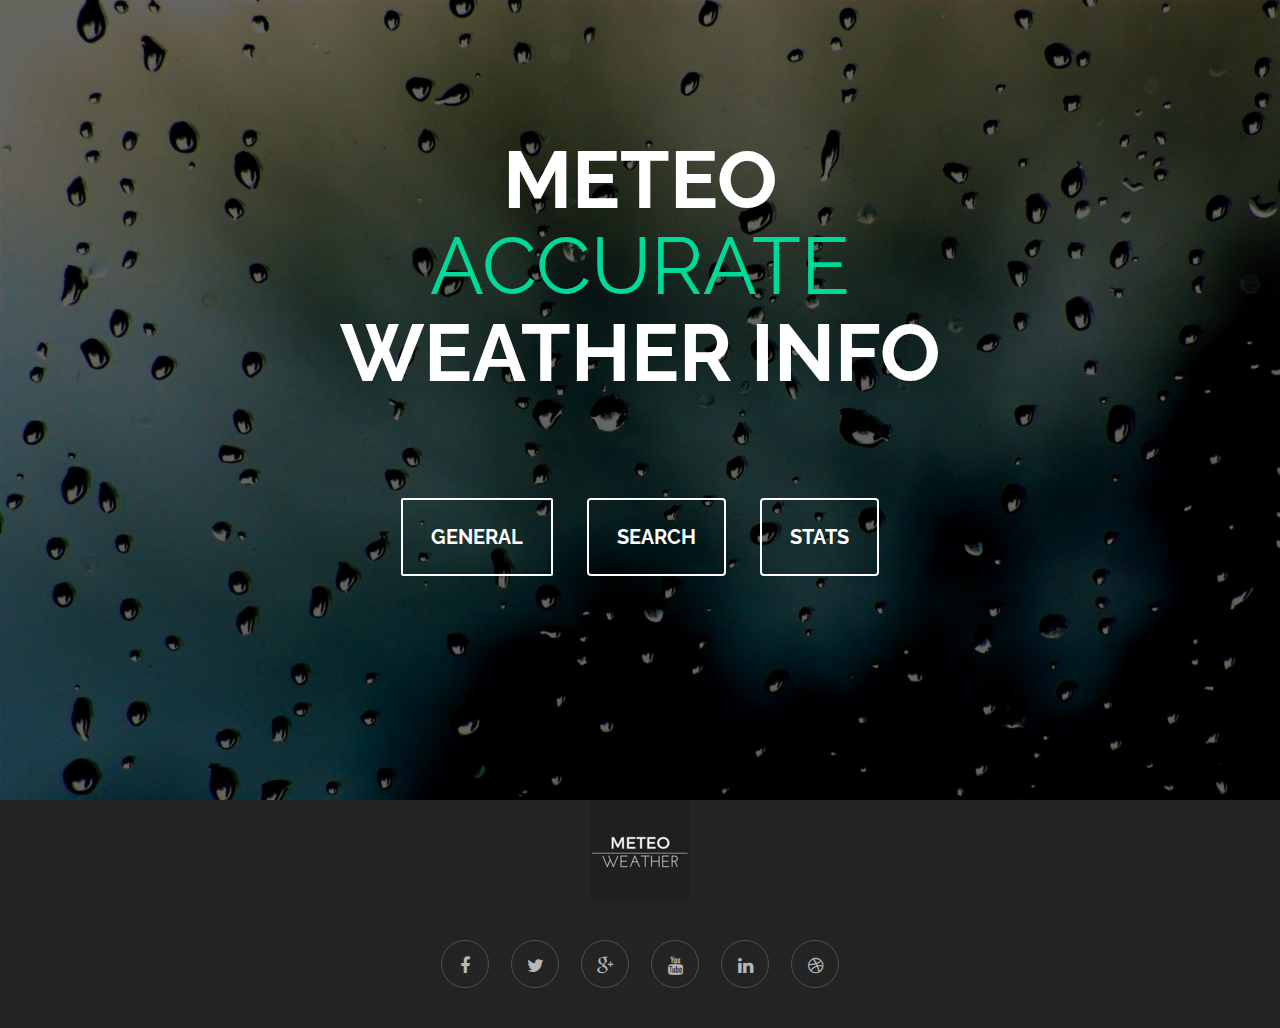
==== Website/index.html @ 1ed7db82 "Website (Under Construction)" ====
<!DOCTYPE html>
<html lang="en">
  <head>
    <meta charset="utf-8">
    <meta http-equiv="X-UA-Compatible" content="IE=edge">
    <meta name="viewport" content="width=device-width, initial-scale=1">
    <!-- The above 3 meta tags *must* come first in the head; any other head content must come *after* these tags -->
    <title>METEO : Home</title>
    <!-- Favicon -->
    <link rel="shortcut icon" type="image/icon" href="assets/images/favicon.ico"/>
    <!-- Font Awesome -->
    <link href="assets/css/font-awesome.css" rel="stylesheet">
    <!-- Bootstrap -->
    <link href="assets/css/bootstrap.css" rel="stylesheet">
    <!-- Slick slider -->
    <link rel="stylesheet" type="text/css" href="assets/css/slick.css"/> 
    <!-- Fancybox slider -->
    <link rel="stylesheet" href="assets/css/jquery.fancybox.css" type="text/css" media="screen" /> 
    <!-- Animate css -->
    <link rel="stylesheet" type="text/css" href="assets/css/animate.css"/>  
     <!-- Theme color -->
    <link id="switcher" href="assets/css/theme-color/default.css" rel="stylesheet">

    <!-- Main Style -->
    <link href="style.css" rel="stylesheet">

    <!-- Fonts -->
    <!-- Open Sans for body font -->
    <link href='https://fonts.googleapis.com/css?family=Open+Sans' rel='stylesheet' type='text/css'>
    <!-- Raleway for Title -->
    <link href='https://fonts.googleapis.com/css?family=Raleway' rel='stylesheet' type='text/css'>
    <!-- Pacifico for 404 page   -->
    <link href='https://fonts.googleapis.com/css?family=Pacifico' rel='stylesheet' type='text/css'>
    <!-- HTML5 shim and Respond.js for IE8 support of HTML5 elements and media queries -->
    <!-- WARNING: Respond.js doesn't work if you view the page via file:// -->
    <!--[if lt IE 9]>
      <script src="https://oss.maxcdn.com/html5shiv/3.7.2/html5shiv.min.js"></script>
      <script src="https://oss.maxcdn.com/respond/1.4.2/respond.min.js"></script>
    <![endif]-->
  </head>
  <body>

  <!-- BEGAIN PRELOADER -->
  <div id="preloader">
    <div class="loader">&nbsp;</div>
  </div>
  <!-- END PRELOADER -->

  <!-- SCROLL TOP BUTTON -->
    <a class="scrollToTop" href="#"><i class="fa fa-chevron-up"></i></a>
  <!-- END SCROLL TOP BUTTON -->

  <!-- Start header section -->  
  <header id="header">
    <div class="header-inner">
      <!-- Header image -->
      <img src="assets/images/rainy.jpg" alt="img">
      <div class="header-overlay">
        <div class="header-content">
        <!-- Start header content slider -->
        <h2 class="header-slide">METEO
          <span>ACCURATE</span>
          <span>EASY ACCESS</span>
          <span>ORGANIZED</span>
        WEATHER INFO</h2>
        <!-- End header content slider -->  
        <!-- Header btn area -->
        <div class="header-btn-area">
          <a class="knowmore-btn" href="general.php">GENERAL</a>
          <a class="download-btn" href="search.php">SEARCH</a>
          <a class="download-btn" href="stats.php">STATS</a>
        </div>
      </div>
      </div>      
    </div>
  </header>
  <!-- End header section -->

  <!-- Start Footer -->    
  <footer id="footer">
    <div class="footer-top">
      <div class="container">
        <div class="row">
          <div class="col-md-12">
            <div class="footer-top-area">             
                <a class="footer-logo" style="margin-top: 6px" href="#"><img src="assets/images/meteo.png" alt="Logo"></a>              
              <div class="footer-social">
                <a class="facebook" href="#"><span class="fa fa-facebook"></span></a>
                <a class="twitter" href="#"><span class="fa fa-twitter"></span></a>
                <a class="google-plus" href="#"><span class="fa fa-google-plus"></span></a>
                <a class="youtube" href="#"><span class="fa fa-youtube"></span></a>
                <a class="linkedin" href="#"><span class="fa fa-linkedin"></span></a>
                <a class="dribbble" href="#"><span class="fa fa-dribbble"></span></a>
              </div>
            </div>
          </div>
        </div>
      </div>
    </div>
  </footer>
  <!-- End Footer -->

  <!-- initialize jQuery Library --> 
  <script src="https://ajax.googleapis.com/ajax/libs/jquery/1.11.3/jquery.min.js"></script>
  <!-- Include all compiled plugins (below), or include individual files as needed -->
  <!-- Bootstrap -->
  <script src="assets/js/bootstrap.js"></script>
  <!-- Slick Slider -->
  <script type="text/javascript" src="assets/js/slick.js"></script>
  <!-- Counter -->
  <script type="text/javascript" src="assets/js/waypoints.js"></script>
  <script type="text/javascript" src="assets/js/jquery.counterup.js"></script>
  <!-- mixit slider -->
  <script type="text/javascript" src="assets/js/jquery.mixitup.js"></script>
  <!-- Add fancyBox -->        
  <script type="text/javascript" src="assets/js/jquery.fancybox.pack.js"></script>
  <!-- Wow animation -->
  <script type="text/javascript" src="assets/js/wow.js"></script> 

  <!-- Custom js -->
  <script type="text/javascript" src="assets/js/custom.js"></script>
    
  </body>
</html>
---- Website/assets/css/theme-color/default.css ----
/*=======================================
Template Design By MarkUps.
Author URI : http://www.markups.io/
========================================*/

.header-content h2 span {
  color: #00d999;
}
.knowmore-btn:hover,
.knowmore-btn:focus,
.download-btn:hover,
.download-btn:focus{
  background-color: #00D999;
  border-color: #00D999;
}
.main-nav li a:hover{
  color: #00d999;
} 
.navbar-default .navbar-nav > .active > a,
.navbar-default .navbar-nav > .active > a:hover,
.navbar-default .navbar-nav > .active > a:focus {
  color: #00d999;
}
.navbar-default .navbar-nav > li > a:hover,
.navbar-default .navbar-nav > li > a:focus {
  color: #00d999;
}
.search-area input[type="text"]:focus:hover {
  border-bottom: 1px solid #00d999;  
}
.search-area input[type="text"]:focus {
  border-bottom: 1px solid #00d999;  
}
.search-area input[type="submit"] {
  background-color: #00d999;  
}
.tittle>span{
  color: #00d999;
}
.single-wc-content span {
  border: 1px solid #00d999;
  color: #00d999;
}
.single-wc-content:hover .wc-icon{
  background-color: #00d999;
}
.single-wc-content:hover .wc-tittle{
  border-bottom: 2px solid #00d999;  
}
.about-left {
  background-color: #00d999;  
}
.button-default {  
  border: 2px solid #00d999 !important;
  color: #00d999 !important;
}
.button-default:hover {
  border-color: #00d999;
}
.button-default:hover,
.button-default:focus {
  border-color: #00d999;
  background-color: #00d999 !important;  
}
.introduction-btn {
  background-color: rgba(0, 217, 153, 0.8);
}
.team-info {
  background: rgba(0, 217, 153, 0.8);
}  
.team-grid li:hover .team-address p {
  color: #00d999;
}
.single-service {
  border-bottom: 5px solid #00d999;
}
.single-service:hover:after{  
  background-color: #00d999;
}
.single-service:hover .service-icon{
  color: #00d999;
}
.single-service:hover .service-title{
  color: #00d999;
}
.single-counter > span {
  color: #00d999;
}
.single-price .price-header {
  background-color: #00d999;
 }
 .single-price .price-header::after {
  color: #00d999;  
}
.single-price .price-amount {
  border-bottom: 1px solid #00d999;
  color: #00d999;  
}
.single-price a {
  border-bottom: 1px solid #00d999;
}
.standard-price a{
  background-color: #00d999;  
}
.single-from-blog .blog-title h2 a:hover,
.single-from-blog .blog-title h2 a:focus{
  color: #00d999; 
}
.single-from-blog .blog-title .blog-admin{
  color: #00d999;
}
.single-from-blog .blog-footer a:hover,
.single-from-blog .blog-footer a:focus { 
  color: #00d999;
}
.contact-form .form-control:focus {
  border-color: #00d999;   
} 
.portfolio-menu ul li:hover{
  color: #00d999;
  border-color: #00d999;  
}
.portfolio-social-icon a {
  background-color: #00d999;
}
.portfolio-title {
  background-color: #00d999;
}
.blog-banner-area .breadcrumb li.active{
  color: #00d999;
}
.blog-pagination > li > a:hover,
.blog-pagination > li > span:hover,
.blog-pagination > li > a:focus,
.blog-pagination > li > span:focus{
  background-color: #00d999;  
  border-color:#00d999;  
}
.single-widget h2 {
  border-left: 3px solid #00d999;  
}
.popular-post-widget .media-heading a:hover,
.popular-post-widget .media-heading a:focus{
  color: #00d999;  
}
.instagram-feed .slick-prev::before,
.instagram-feed .slick-next::before {
  color: #00d999;  
}
.instagram-feed .slick-dots li.slick-active button{
  background-color: #00d999;
}
.instagram-feed .slick-dots li.slick-active button::before{
  color: #00d999
}
.comment-form .form-control:focus {
  border-color: #00d999;   
} 
.error-no {
  border: 2px solid #00d999;  
}
.error-no p {
  color: #00d999;
}
.blog-details-content>a:hover{
  color: #00d999;
}
.scrollToTop {  
  color: #00d999;  
}
.scrollToTop:hover,
.scrollToTop:focus{  
  background-color: #00d999; 
}
.loader {  
  background: #00d999;
  background: -moz-linear-gradient(left, #00d999 10%, rgba(255, 255, 255, 0) 42%);
  background: -webkit-linear-gradient(left, #00d999 10%, rgba(255, 255, 255, 0) 42%);
  background: -o-linear-gradient(left, #00d999 10%, rgba(255, 255, 255, 0) 42%);
  background: -ms-linear-gradient(left, #00d999 10%, rgba(255, 255, 255, 0) 42%);
  background: linear-gradient(to right, #00d999 10%, rgba(255, 255, 255, 0) 42%);  
}
.loader:before {
  background: #00d999; 
}
.footer-bottom p a{
  color: #00d999;
}
.blog-pagination > li > a,
.blog-pagination > li > span {
  color: #00d999; 
}
.blog-pagination > li > a:hover,
.blog-pagination > li > span:hover,
.blog-pagination > li > a:focus,
.blog-pagination > li > span:focus{
  background-color: #00d999;  
  border-color:#00d999;
}

/*=======================================
Template Design By MarkUps.
Author URI : http://www.markups.io/
========================================*/
---- Website/style.css ----
/*
Template Name: Rex
Author: MarkUps
Author URI: http://www.markups.io/
Description: Rex - One Page Multipurpose Business HTML5 Template.
Version: 1.0
Tags: light, white,blog,business,multipurpose,one page, single page, custom-colors,Bootstrap,responsive, html5, css3
*/


/* Table of Content
==================================================
#BASIC TYPOGRAPHY
#HEADER	
#MENU 
#ABOUT
#CALL TO ACTION
#TEAM   
#SERVICE
#PORTFOLIO
#COUNTER
#PRICING TABLE
#TESTIMONIAL
#FORM BLOG
#CLIENT
#CONTACT
#FOOTER
#BLOG PAGE
#ERROR PAGE
*/


/*--------------------*/
/* BASIC TYPOGRAPHY */
/*--------------------*/

body,html{
  	overflow-x:hidden;
}
body {
	font-family: 'Open Sans', sans-serif;
	font-size: 16px;
	overflow-x: hidden !important;
	color: #838282;
}
ul{
	padding: 0;
	margin: 0;
	list-style: none;
}
a{ 
	text-decoration: none;
	color: #2f2f2f;  
}
a:focus{
	outline: none;
	text-decoration: none;
}
h1,h2,h3,h4,h5,h6{
	font-family: 'Raleway', sans-serif;
}
h2 {
	color: #fff;  
	font-size: 30px;
	font-weight: 700;
	line-height: 40px;
	margin: 0;
	padding-bottom: 10px;  
}
img{
 border:none;
}

/* Preloader */

#preloader {
	position: fixed;
	top:0;
	left:0;
	right:0;
	bottom:0;
	background-color:#fff; /* change if the mask should have another color then white */
	z-index:99999; /* makes sure it stays on top */
}

.loader {
	font-size: 10px;
	top: 300px;
	left: 45%;
	text-indent: -9999em;
	width: 11em;
	height: 11em;
	border-radius: 50%;	
	position: relative;
	-webkit-animation: load3 1.4s infinite linear;
	animation: load3 1.4s infinite linear;
	-webkit-transform: translateZ(0);
	-ms-transform: translateZ(0);
	transform: translateZ(0);
}
.loader:before {
	width: 50%;
	height: 50%;	
	border-radius: 100% 0 0 0;
	position: absolute;
	top: 0;
	left: 0;
	content: '';
}
.loader:after {
	background: #fff;
	width: 75%;
	height: 75%;
	border-radius: 50%;
	content: '';
	margin: auto;
	position: absolute;
	top: 0;
	left: 0;
	bottom: 0;
	right: 0;
}
@-webkit-keyframes load3 {
  0% {
    -webkit-transform: rotate(0deg);
    transform: rotate(0deg);
  }
  100% {
    -webkit-transform: rotate(360deg);
    transform: rotate(360deg);
  }
}
@keyframes load3 {
  0% {
    -webkit-transform: rotate(0deg);
    transform: rotate(0deg);
  }
  100% {
    -webkit-transform: rotate(360deg);
    transform: rotate(360deg);
  }
}

/*scrol to top*/

.scrollToTop {
	background: #f9f9f9 none repeat scroll 0 0;
	border-radius: 50%;
	bottom: 60px;	
	display: none;
	font-size: 25px;
	height: 55px;
	line-height: 50px;
	position: fixed;
	right: 50px;
	text-align: center;
	text-decoration: none;
	width: 55px;
	-webkit-transition: all 0.5s;
	-o-transition: all 0.5s;
	transition: all 0.5s; 
	z-index: 999;
}
.scrollToTop:hover,
.scrollToTop:focus{  
  color: #fff;
  text-decoration: none;
  outline: none;
}

/*--------------------*/
/* HOME HEADER */
/*--------------------*/

#header{
	float: left;
	display: inline;
	width: 100%;
}
.header-inner{	
	display: inline;
	position: relative;
	float: left;	
	width: 100%;
}
.header-inner>img{
	width: 100%;
}
.header-overlay{
	background-color: rgba(0, 0, 0, 0.6);
	height: 100%;
	left: 0;
	position: absolute;
	top: 0;
	width: 100%;
	z-index: 10;
}
.header-content {
	float: left;
	width: 100%;
	height: 100%;
	padding: 140px;
	text-align: center;
}
.header-content h2 {
	font-size: 80px;
	font-weight: bold;
	text-transform: uppercase;
	line-height: 80px;
}
.header-content h2 span {
	font-weight: normal;
	line-height: 93px;
}
.header-btn-area{
	margin-top: 90px;
	float: left;
	display: inline;
	width: 100%;
	text-align: center;
}
.header-btn-area a{
	margin: 0px 15px;
}
.knowmore-btn{
	border: 2px solid #fff;
	border-radius: 2px;
	color: #fff;	
	font-size: 20px;	
	font-weight: bold;
	font-family: 'Raleway', sans-serif;
	text-transform: uppercase;
	padding: 25px 28px;
	-webkit-transition: all 0.5s;
	-moz-transition: all 0.5s;
	-ms-transition: all 0.5s;
	-o-transition: all 0.5s;
	transition: all 0.5s;
}
.download-btn{
	border: 2px solid #fff;
	border-radius: 4px;
	color: #fff;
	font-size: 20px;
	font-weight: bold;
	font-family: 'Raleway', sans-serif;
	text-transform: uppercase;
	padding: 25px 28px;
	-webkit-transition: all 0.5s;
	-moz-transition: all 0.5s;
	-ms-transition: all 0.5s;
	-o-transition: all 0.5s;
	transition: all 0.5s;
}
.knowmore-btn:hover,
.knowmore-btn:focus,
.download-btn:hover,
.download-btn:focus{
	color: #fff;
	text-decoration: none;
	outline: none;

}

/*--------------------*/
/* MENU */
/*--------------------*/

#menu-area{
	float: left;
	display: inline;
	width: 100%;
}
.main-navbar {
	background: #fff none repeat scroll 0 0;
	border-radius: 0;
	border-bottom: 1px solid #e7e7e7;  
	border-right: medium none;
	height: 100px;
	margin-bottom: 0;
	-webkit-box-shadow: 0px 2px 4px 0px #f3f3f3;
	-moz-box-shadow: 0px 2px 4px 0px #f3f3f3;
	box-shadow: 0px 2px 4px 0px #f3f3f3;
}
.navbar-fixed-top{
	height: 80px;
	-webkit-transition: all 0.5s;
	-moz-transition: all 0.5s;
	-ms-transition: all 0.5s;
	-o-transition: all 0.5s;
	transition: all 0.5s;
}
.logo {
	height: 100px;  
	width: 85px;
	margin-right: 45px;
	margin-top: -1px;
	padding: 0;
}
.logo-compressed {
	height: 80px;  
	width: 70px;
}
.logo img {
	height: 100%;
	width: 100%;
}
#navbar {
	float: left;
	width: 83%;
}
.main-nav {
	display: inline-block;
	text-align: right;
	width: 100%;
}
.main-nav li {
	display: inline-block;
	float: none;
}
.main-nav li a {
	color: #636363;
	font-size: 15px;
	padding: 39px 20px;
	text-transform: uppercase;
}
.less-padding{
	padding: 30px 20px !important;
}

.navbar-default .navbar-nav > li > a {
  color: #636363;
  -webkit-transition: all 0.5s;
	-moz-transition: all 0.5s;
	-ms-transition: all 0.5s;
	-o-transition: all 0.5s;
	transition: all 0.5s;
}
.navbar-default .navbar-nav > .active > a,
.navbar-default .navbar-nav > .active > a:hover,
.navbar-default .navbar-nav > .active > a:focus {
  background-color: transparent;
}
.navbar-default .navbar-nav > li > a:hover,
.navbar-default .navbar-nav > li > a:focus {
    background-color: transparent;
}
.search-area {
	display: inline-block;
	float: right;
	height: 60px;
	padding: 0;
	position: relative;
	width: 5%;
}
.search-area input[type="text"] {
	height: 100%;
	font-size: 20px;
	display: inline-block;  
	font-weight: 100;
	border: none;
	outline: none;
	line-height: 20px;
	color: #555;
	padding: 3px 60px 0px 3px;  
	width: 0px;
	position: absolute;
	top: 11%;
	right: 0;
	background: none;
	z-index: 3;
	-webkit-transition: width .4s cubic-bezier(0.000, 0.795, 0.000, 1.000);
	        transition: width .4s cubic-bezier(0.000, 0.795, 0.000, 1.000);
	cursor: pointer;
}
.search-area input[type="text"]:focus {
	width: 880px;
	z-index: 1;
	background-color: #fff;
	cursor: text;
}
.search-area input[type="submit"] {
	background-image: url("assets/images/search-icon.png");
	background-position: center center;
	background-repeat: no-repeat;
	border: medium none;
	cursor: pointer;
	display: inline-block;
	float: right;
	height: 35px;
	outline: medium none;
	position: absolute;
	right: 0;
	text-indent: -10000px;
	top: 53%;
	-webkit-transition: opacity 0.4s ease 0s;
	      transition: opacity 0.4s ease 0s;
	width: 45px;
	z-index: 2;
}
.search-area input[type="submit"]:hover {
  opacity: 0.8;
}

/*--------------------*/
/* ABOUT */
/*--------------------*/

#about{
	background-color: #fff;
	padding: 70px 0;
	float: left;
	display: inline;
	width: 100%;	
}
.welcome-area{
	float: left;
	display: inline;
	width: 100%;	
}
.title-area {
	display: inline;
	float: left;
	padding: 0 172px;
	position: relative;
	text-align: center;
	width: 100%;
}
.tittle {
	color: #3a3a3a;
	font-size: 40px;
	margin-bottom: 0;
	padding-bottom: 18px;
}
.tittle-line {
	background-color: #898989;
	display: inline-block;
	height: 3px;
	margin-bottom: 16px;
	width: 60px;
}
.welcome-content{
	float: left;
	display: inline;
	width: 100%;
	margin-top: 50px;
}
.wc-table{
	display: inline-block;
	text-align: center;
}
.wc-table li {  
	float: left;
	width: 25%;
}
.single-wc-content{
	float: left;
	display: inline;
	width: 100%;
}
.single-wc-content span {
	border-radius: 100%;
	display: inline-block;
	font-size: 35px;
	height: 117px;
	line-height: 117px;
	text-align: center;
	width: 117px;
	-webkit-transition: all 0.5s;
	-moz-transition: all 0.5s;
	-ms-transition: all 0.5s;
	-o-transition: all 0.5s;
	transition: all 0.5s;
}
.single-wc-content .wc-tittle{
	color: #525252;
	text-transform: uppercase;
	font-size: 18px;
	border-bottom: 1px solid #bbbbbb;
	margin-top: 32px;
	padding-bottom: 17px;	
}
.single-wc-content p {
	color: #7d7d7d;
	font-size: 15px;
	padding: 12px;
}
.single-wc-content:hover .wc-icon{
	color: #fff;
}
.single-wc-content:hover .wc-tittle{
	padding-bottom: 16px;	
}
.about-area {
	display: inline;
	float: left;
	margin-top: 45px;
	margin-bottom: 25px;
	width: 100%;
}
.about-left {
	display: inline;
	float: left;
	height: 420px;
	position: relative;
	width: 445px;
}
.about-left img {
	left: 23px;
	position: absolute;
	top: 23px;
}
.introduction-btn {
	color: #f9fffd;
	display: inline-block;
	font-size: 25px;
	left: 36%;
	padding: 18px 16px;
	position: absolute;
	text-decoration: none;
	top: 50%;
}
.introduction-btn:hover,
.introduction-btn:focus{
	color: #f9fffd;
	text-decoration: none;
	outline: none;
}
.about-right {
	display: inline;
	float: left;
	padding-left: 85px;
	padding-top: 20px;
	width: 100%;
}
.about-right .title-area{
	text-align: left;
	padding: 0px;
}
.about-right .tittle{
	padding-bottom: 47px;
}
.about-right .tittle-line {
	height: 2px;
	margin-bottom: 35px;
	width: 100px;
}
.about-right p {
	color: #535353;
	font-family: "Raleway",sans-serif;
	margin-bottom: 32px;
}
.about-btn-area{
	float: left;
	display: inline;
	margin-top: 14px;
	width: 100%;
}
.button {
	float: left;	
	display: block;
	margin: 1em;	
	border: none;
	background: none;
	color: inherit;
	vertical-align: middle;
	position: relative;
	z-index: 1;
	-webkit-backface-visibility: hidden;
	-moz-osx-font-smoothing: grayscale;
}
.button:focus {
	outline: none;
}
.button > span {
	vertical-align: middle;
}
.button-default {
	text-decoration: none;
	border-radius: 2px;
	overflow: hidden;
	font-weight: 600;
	font-size: 15px;
	padding: 0;
	-webkit-transition: border-color 0.3s, background-color 0.3s;
	transition: border-color 0.3s, background-color 0.3s;
	-webkit-transition-timing-function: cubic-bezier(0.2, 1, 0.3, 1);
	transition-timing-function: cubic-bezier(0.2, 1, 0.3, 1);
}
.button-default::after {
	content: attr(data-text);
	position: absolute;
	width: 100%;
	height: 100%;
	top: 0;
	left: 0;
	opacity: 0;
	color: #3f51b5;
	-webkit-transform: translate3d(0, 25%, 0);
	transform: translate3d(0, 25%, 0);
}
.button-default > span {
	display: block;
}
.button-default:after {
	color: #fff;
}
.button-default::after,
.button-default > span {
	padding: 12px 21px;
	-webkit-transition: -webkit-transform 0.3s, opacity 0.3s;
	transition: transform 0.3s, opacity 0.3s;
	-webkit-transition-timing-function: cubic-bezier(0.2, 1, 0.3, 1);
	transition-timing-function: cubic-bezier(0.2, 1, 0.3, 1);
}
.button-default:hover {
	background-color: rgba(63, 81, 181, 0.1);
	text-decoration: none;
}
.button-default:hover,
.button-default:focus {
	color: #fff !important;
}
.button-default:hover::after {
	opacity: 1;
	-webkit-transform: translate3d(0, 0, 0);
	transform: translate3d(0, 0, 0);
}
.button-default:hover > span {
	opacity: 0;
	-webkit-transform: translate3d(0, -25%, 0);
	transform: translate3d(0, -25%, 0);
}

/*--------------------*/
/* CALL TO ACTION */
/*--------------------*/

#call-to-action{
	display: inline;	
	float: left;
	position: relative;
	width: 100%;
}
.call-to-overlay{
	background-color: rgba(0,0,0,0.8);
	position: absolute;
	left: 0;
	top: 0;
	height: 100%;
	width: 100%;
}
.call-to-content {
	display: inline;
	float: left;
	padding: 60px 0;
	text-align: center;
	width: 100%;
}
.call-to-content h2{
	color: #fff7f7;
	font-size: 45px;
}
.call-to-content a {
	display: inline-block;
	float: none;
	margin-top: 29px;
}

/*--------------------*/
/* TEAM */
/*--------------------*/

#team{
	display: inline;
	padding: 70px 0px;
	float: left;
	width: 100%;
}
.team-area {
	display: inline;
	float: left;
	padding-bottom: 56px;
	width: 100%;
}
.team-content {
	display: inline;
	float: left;
	margin-top: 18px;
	width: 100%;
}
.team-grid {
	margin: 20px 0 0 0;
	padding: 0;
	list-style: none;
	display: block;
	text-align: center;
	width: 100%;
}
.team-grid li {
	display: inline-block;
	height: 230px;
	margin: 20px 25px;
	width: 20%;
}
.team-item {
	width: 100%;
	height: 100%;
	border-radius: 50%;
	position: relative;
	cursor: default;
	box-shadow: 
		inset 0 0 0 16px rgba(255,255,255,0.6),
		0 1px 2px rgba(0,0,0,0.1);
		
	-webkit-transition: all 0.4s ease-in-out;
	-moz-transition: all 0.4s ease-in-out;
	-o-transition: all 0.4s ease-in-out;
	-ms-transition: all 0.4s ease-in-out;
	transition: all 0.4s ease-in-out;
}

.team-img-1 { 
	background-image: url(assets/images/team-member1.png);
}

.team-img-2 { 
	background-image: url(assets/images/team-member2.png);
}

.team-img-3 { 
	background-image: url(assets/images/team-member3.png);
}
.team-img-4 { 
	background-image: url(assets/images/team-member4.png);
}
.team-info {
	position: absolute;
	width: inherit;
	height: inherit;
	padding: 50px 0;
	border-radius: 50%;
	opacity: 0;
	
	-webkit-transition: all 0.4s ease-in-out;
	-moz-transition: all 0.4s ease-in-out;
	-o-transition: all 0.4s ease-in-out;
	-ms-transition: all 0.4s ease-in-out;
	transition: all 0.4s ease-in-out;
	
	-webkit-transform: scale(0);
	-moz-transform: scale(0);
	-o-transform: scale(0);
	-ms-transform: scale(0);
	transform: scale(0);
	
	-webkit-backface-visibility: hidden;
}
.team-info p {
	color: #fff;
	padding: 10px 5px;
	font-style: italic;
	margin: 0 30px;
	font-size: 14px;	
	opacity: 0;
	-webkit-transition: all 1s ease-in-out 0.4s;
	-moz-transition: all 1s ease-in-out 0.4s;
	-o-transition: all 1s ease-in-out 0.4s;
	-ms-transition: all 1s ease-in-out 0.4s;
	transition: all 1s ease-in-out 0.4s;
}
.team-info a {
	border: 1px solid #fffefe;
	border-radius: 50%;
	color: #fffefe;
	display: inline-block;
	font-size: 16px;
	opacity: 0.8;
	height: 27px;
	margin: 0 5px;
	text-align: center;
	width: 27px; 
}
.team-info a:hover {
	opacity: 1;
}
.team-grid li:hover .team-info {
	-webkit-transform: scale(1);
	-moz-transform: scale(1);
	-o-transform: scale(1);
	-ms-transform: scale(1);
	transform: scale(1);
	opacity: 1;
}

.team-grid li:hover .team-info p {
	opacity: 1;
}
.team-address {
	display: inline;
	float: left;
	margin-top: 26px;
	text-align: center;
	width: 100%;
}
.team-address p {
	color: #525252;
	margin-bottom: 0px;
	font-size: 22px;
	font-weight: 600;
	text-transform: uppercase;
	font-family: "Raleway",sans-serif;
	-webkit-transition: all 0.5s;
	-moz-transition: all 0.5s;
	-ms-transition: all 0.5s;
	-o-transition: all 0.5s;
	transition: all 0.5s;
}

.team-address span {
	color: #777777;
	font-size: 17px;
	font-style: italic;
	font-family: "Raleway",sans-serif;
}

/*--------------------*/
/* SERVICE */
/*--------------------*/

#service{
	background-color: #F6F6F6;
	float: left;
	display: inline;
	padding: 70px 0;
	width: 100%;
}
.service_area{
	display: inline;
	float: left;
	width: 100%;
}
.service-content{
	display: inline;
	margin-top: 45px;
	float: left;
	width: 100%;
}
.service-table{
	display: inline-block;
	width: 100%;
	text-align: center;
}
.single-service {
	display: inline;
	float: left;
	margin-bottom: 15px;
	padding: 45px 20px;
	position: relative;
	text-align: left;
	width: 100%;
	-w-webkit-transition: all 0.5s;
	-moz-transition: all 0.5s;
	-ms-transition: all 0.5s;
	-o-transition: all 0.5s;
	transition: all 0.5s;
}
.single-service:after{
	content: '';
	position: absolute;
	left: 0;
	opacity: 0;
	bottom: 0;
	height: 24px;
	width: 100%;
	-webkit-transition: all 0.5s;
	-moz-transition: all 0.5s;
	-ms-transition: all 0.5s;
	-o-transition: all 0.5s;
	transition: all 0.5s;
}
.single-service:hover:after{
	opacity: 1;
}
.single-service:hover{
	background-color: #fff;
}
.single-service .service-icon{
	color: #bdbdbd;
	font-size: 55px;
	margin-bottom: 10px;
}
.single-service .service-title {
	color: #343333;
	font-size: 25px;
	font-weight: 600;
	margin-bottom: 30px;
}
.single-service p{
	color: #878787;
}

/*--------------------*/
/* PORTFOLIO */
/*--------------------*/

#portfolio{
	display: inline;
	float: left;
	padding: 70px 0;
	width: 100%;
}
.portfolio-area{
	display: inline;
	float: left;
	width: 100%;
}
.portfolio-content {
	display: inline;
	float: left;
	margin-top: 50px;
	width: 100%;
}
.portfolio-menu{
	display: inline;
	float: left;
	width: 100%;
}
.portfolio-menu ul{
	display: inline-block;
	width: 100%;
	text-align: center;
}
.portfolio-menu ul li {
	border-bottom: 1px solid #fff;
	border-top: 1px solid #fff;
	cursor: pointer;
	display: inline-block;
	font-family: "Raleway",sans-serif;
	font-size: 14px;
	font-weight: bold;
	margin: 0 13px;
	padding: 6px;
	text-transform: uppercase;
	-webkit-transition: all 0.5s ease 0s;
	-o-transition: all 0.5s ease 0s;
	transition: all 0.5s ease 0s;  
}
.portfolio-container {
	display: inline;
	float: left;
	margin-left: -9px;
	margin-top: 60px;
	width: 100%;
}
.single-portfolio {
	display: inline;
	float: left;
	margin-bottom: 18px;
	margin-left: 18px;
	width: 23.4%;
}
.single-item{
	width: 100%;
	position: relative;
	overflow: hidden;
}
.single-item>img{
	width: 100%;
    display: block;
    height: 290px;
    -webkit-transition: all 0.5s ease 0s;
	-o-transition: all 0.5s ease 0s;
	transition: all 0.5s ease 0s;
}
.single-item>img:hover{	
	-webkit-transform: scale(1);	
	    -ms-transform: scale(1);	
	        transform: scale(1);	       
}
#mixit-container .mix{
    display: none;
}
.single-item-content { 
	background-color: #000; 
	display: inline;
	opacity: 0;
	height: 100%;
	left: 0;
	position: absolute;
	text-align: center;
	top: 0;
	width: 100%;
	-webkit-transition: background-color 0.5s linear;
	-moz-transition: background-color 0.5s linear;
	-o-transition: background-color 0.5s linear;
	-ms-transition: background-color 0.5s linear;
	transition: background-color 0.5s linear;
}
.portfolio-social-icon {  
	float: left;
	display: inline;
	padding: 110px 50px;
	width: 100%;
	-webkit-transition: all 0.5s;
	-moz-transition: all 0.5s;
	-ms-transition: all 0.5s;
	-o-transition: all 0.5s;
	transition: all 0.5s;
}
.single-item:hover .single-item-content{
	opacity: 1;	
}
.single-item-content:hover{
	background-color: rgba(0, 0, 0, 0.8);	
}
.portfolio-social-icon a {
	color: #fff;
	display: inline-block;
	font-size: 14px;
	height: 40px;
	line-height: 15px;
	margin: 0 8px;
	padding: 12px;  
	text-align: center;
	width: 40px; 
	transform: scale(0.5);
	-webkit-transition: all 0.7s ease 0s;
	-o-transition: all 0.7s ease 0s;
	transition: all 0.7s ease 0s;
}
.single-item-content:hover .fancybox,
.single-item-content:hover .link-btn{
	 transform: scale(0.9);
} 
.portfolio-title {
	bottom: 0;
	display:inline;
	opacity: 0;
	left: 0;
	padding-bottom: 12px;
	position: absolute;
	text-align: center;
	width: 100%;
	-webkit-transition: all 0.7s ease 0s;
	-o-transition: all 0.7s ease 0s;
	transition: all 0.7s ease 0s;
}
.single-item:hover .portfolio-title{
	opacity: 1;
}
.portfolio-title h4 {
	color: #fff7f7;
	font-size: 16px;
	font-weight: bold;
	margin-bottom: 0;
	text-transform: uppercase;
}
.portfolio-title span{
	color: #fff7f7;
	font-size: 12px;
	font-family: "Raleway",sans-serif;
}

/*--------------------*/
/* COUNTER */
/*--------------------*/

#counter{
	display: inline;
	float: left;	
	position: relative;
	width: 100%;	
}
.counter-overlay{
	background-color: rgba(0, 0, 0, 0.8);
	height: 100%;
	left: 0;
	position: absolute;
	top: 0;
	width: 100%;
}
.counter-area {
	display: inline;
	float: left;
	padding: 112px 0;
	width: 100%;
}
.single-counter {
	display: inline;
	float: left;
	padding: 0 10px;
	width: 100%;
}
.single-counter > span {
	display: block;
	float: left;
	font-size: 60px;
	text-align: center;
	width: 60px;
}
.single-counter .counter-count{
	float: left;
	margin-left: 20px;
}
.single-counter .counter-count > span {
	color: #fff;
	display: block;
	font-size: 50px;
	font-weight: bold;
	margin-bottom: -7px;
	margin-top: -16px;
}
.single-counter .counter-count > p {
	color: #fff;
	font-size: 18px;
	font-weight: 600;
	margin-left: 5px;
}

/*--------------------*/
/* PRICING TABLE */
/*--------------------*/

#pricing-table{
	display: inline;
	float: left;
	padding: 70px 0;
	width: 100%;
}
.pricing-table-area{
	display: inline;
	float: left;
	width: 100%;
}
.pricing-table-content {
	display: inline;
	float: left;
	margin-top: 60px;
	width: 100%;
}
.price-table{
	display: inline-block;
	text-align: center;
	width: 100%;
}
.price-table li {
  border-bottom: 1px solid #e4e4e4;
  border-left: 1px solid #e4e4e4;
  border-top: 1px solid #e4e4e4;
  display: inline-block;
  float: left;
  padding-bottom: 12px;
  width: 25%;
}
.price-table li:last-child{
	border-right: 1px solid #e4e4e4;
}
.single-price{
	display: inline;
	float: left;
	width: 100%;
}
.single-price .price-header {
	color: #fff;
	font-size: 28px;
	margin: 0;
	padding: 20px 0;
	position: relative;
	text-align: center;
}
.single-price .price-header::after {
	bottom: -30%;
	content: "";
	font-family: fontAwesome;
	font-size: 32px;
	left: 46.5%;
	position: absolute;
}
.standard-price .price-header::after{
	bottom: -22%;
}
.single-price .price-amount {
	display: block;
	font-size: 32px;
	font-weight: 600;
	padding: 10px 0;
	text-align: center;
}
.standard-price{
	margin-top: -20px;
}
.standard-price .price-header{
	padding: 30px 0px;
}
.single-price p{
	color: #5d5d5d;
	font-size: 18px;
	border-bottom:1px solid #e4e4e4;
	padding: 20px 0;
	margin-bottom: 0px; 
}
.single-price p:last-of-type{
	border: none;
}
.single-price a {
	-moz-border-bottom-colors: none !important;
	-moz-border-left-colors: none !important;
	-moz-border-right-colors: none !important;
	-moz-border-top-colors: none !important;
	border-image: none !important;
	border-left: medium none !important;
	border-right: medium none !important;
	border-top: medium none !important;
	display: inline-block;
	float: none;
	margin-top: 23px;
}
.single-price a span {
	border: medium none;
	display: inline-block;
	padding: 12px 65px;
}
.standard-price a{
	color: #fff !important;
}

/*--------------------*/
/* TESTIMONIAL */
/*--------------------*/


#testimonial{
	display: inline;
	float: left;
	position: relative;
	width: 100%;
}
.testimonial-area{
	display: inline;
	float: left;
	padding: 70px 0;
	width: 100%;	
}
.testimonial-area .tittle{
	color: #fff;
}
.testimonial-area .tittle-line{
	background-color: #fff;
}
.testimonial-conten{
	display: inline;
	float: left;
	margin-top: 11px;
	width: 100%;
}
.testimonial-slider {
	display: inline;
	float: left;
	position: absolute;
	width: 100%;
}
.single-slide {
	display: inline;
	float: left;
	padding: 0 124px;
	text-align: center;
	width: 100%;
}
.single-slide > p {
	color: #fff;
	font-family: "Raleway",sans-serif;
	font-size: 18px;
	line-height: 35px;
	margin-top: 55px;
	position: relative;
}
.single-slide > p::after {
	color: #fff;
	content: "";
	font-family: fontAwesome;
	font-size: 50px;
	left: -44px;
	position: absolute;
	top: -29px;
}
.single-testimonial{
	display: inline;
	float: left;
	width: 100%;
}
.testimonial-thumb {
	border-radius: 50%;
	height: 107px;
	margin: 35px auto 0;
	width: 107px;
}
.single-testimonial p{
	color: #fff;
	font-size: 20px;
	font-weight: bold;
	margin-bottom: 0px;
}
.single-testimonial span {
	color: #fff;
	display: inline-block;
	font-size: 16px;
}
.testimonial-slider .slick-prev::before {
	border: 1px solid #fff;
	border-radius: 50%;
	color: #fff;
	content: "" !important;
	display: inline-block;
	font-family: fontAwesome;
	font-size: 35px;
	height: 35px;
	line-height: 31px;
	padding: 0 10px;
	text-align: center;
	width: 35px;
}

.testimonial-slider .slick-next:before{
	color: #fff;
	content: '\f105' !important;
	border: 1px solid #fff;
	border-radius: 50%; 
	display: inline-block;
	font-family: fontAwesome;
	font-size: 35px;	
	height: 35px;
	line-height: 31px;
	padding: 0 10px;
	text-align: center;
	width: 35px;
}
.testimonial-slider .slick-prev{
	left: 0;
	z-index: 9999;
	top: 35%;
}
.testimonial-slider .slick-next{
	right: 40px;
	z-index: 9999;
	top: 35%;
}

/*--------------------*/
/* FORM BLOG */
/*--------------------*/

#from-blog{
	background-color: #F6F6F6;
	display: inline;
	padding: 70px 0;
	float: left;
	width: 100%;
}
.from-blog-area{
	display: inline;
	float: left;
	width: 100%;
}
.from-blog-content {
	display: inline;
	float: left;
	margin-top: 60px;
	width: 100%;
}
.single-from-blog {
	background-color: #fff;
	display: inline;
	float: left;
	width: 100%;
}
.single-from-blog figure{
	display: inline;
	float: left;
	width: 100%;
}
.single-from-blog figure img{
	width: 100%;
}
.single-from-blog .blog-title {
	display: inline;
	float: left;
	padding: 20px;
	width: 100%;
}
.single-from-blog .blog-title h2 {
	color: #3e3e3e;
	font-size: 28px;
	padding-bottom: 0;
	-webkit-transition: all 0.5s;
	-moz-transition: all 0.5s;
	-ms-transition: all 0.5s;
	-o-transition: all 0.5s;
	transition: all 0.5s;
}
.single-from-blog .blog-title h2 a {  
	-webkit-transition: all 0.5s;
	-moz-transition: all 0.5s;
	-ms-transition: all 0.5s;
	-o-transition: all 0.5s;
	transition: all 0.5s;
}
.single-from-blog .blog-title h2 a:hover,
.single-from-blog .blog-title h2 a:focus{	
	text-decoration: none;
	outline: none;
}
.single-from-blog .blog-title p{
	color: #7c7c7c;
	font-size: 13px;
	font-style: italic;
}
.single-from-blog > p {
	color: #757575;
	padding: 20px 20px 10px;
}
.single-from-blog .blog-footer {
	display: inline;
	float: left;
	padding: 0 20px 20px;
	width: 100%;
}
.single-from-blog .blog-footer a {
	color: #818181;
	font-size: 14px;
	margin-right: 35px;
	-webkit-transition: all 0.5s;
	-moz-transition: all 0.5s;
	-ms-transition: all 0.5s;
	-o-transition: all 0.5s;
	transition: all 0.5s;
}
.single-from-blog .blog-footer a:hover,
.single-from-blog .blog-footer a:focus {
	text-decoration: none;
	outline: none;	
}
.single-from-blog .blog-footer a span {
	border: 1px solid;
	border-radius: 50%;
	display: inline-block;
	line-height: 14px;
	margin-right: 3px;
	padding: 4px 5px;
}

/*--------------------*/
/* CLIENT */
/*--------------------*/

#client {
	background-color: #fff;
	display: inline;
	float: left;
	padding: 70px 0 55px;
	width: 100%;
}
.client-area{
	display: inline;
	float: left;
	width: 100%;
	text-align: center;
}
.client-table {
	display: inline-block;
	margin-bottom: 0;
	text-align: left;
	width: 100%;
}
.client-table li {
	display: inline-block;
	margin-right: 80px;
}
.client-table li:last-child{
	margin-right: 0px;
}

/*--------------------*/
/* CONTACT */
/*--------------------*/

#contact {
	background-image: url("assets/images/contact-bg.jpg");
	background-position: center center;
	background-repeat: no-repeat;
	background-size: 100% 100%;
	display: inline;
	float: left;
	padding: 70px 0;
	width: 100%;
}
.contact-left {
	background-color: rgba(104, 102, 96, 0.5);
	display: inline;
	float: left;
	padding: 30px 40px 10px;
	width: 100%;
}
.contact-left h2 {
	color: #fafafa;
	font-size: 35px;
	margin-bottom: 35px;
}
.single-address {
	display: inline;
	float: left;
	margin-bottom: 15px;
	padding-right: 50px;
	width: 100%;
}
.single-address h4 {
	color: #fafafa;
	font-size: 22px;
	font-weight: bold;
	margin-bottom: 17px;
}
.single-address p {
	color: #fafafa;
	font-size: 14px;
	margin-bottom: 5px;
}
.contact-right{
	background-color: rgba(104, 102, 96, 0.5);
	display: inline;
	float: left;
	padding: 30px 40px;
	width: 100%;
}
.contact-right h2 {
	color: #fafafa;
	font-size: 35px;
	margin-bottom: 48px;
}
.contact-form .form-group input {
	background: transparent;
	color: #e1e1e1;
	font-size: 20px;
	border: 1px solid #fff;
	border-radius: 0;
	height: 45px;
	margin-bottom: 24px;
}
.contact-form .form-group textarea{
	color: #e1e1e1;
	background: transparent;
	border: 1px solid #fff;
	border-radius: 0;
	height: 190px;
}
.contact-form .form-control:focus {
    outline: 0;
    box-shadow: none;    
} 
.contact-form .form-control::-webkit-input-placeholder {
	color: #e2e2e2;
	font-size: 20px;
}

.contact-form .form-control:-moz-placeholder { /* Firefox 18- */
	color: #e2e2e2;
	font-size: 20px; 
}

.contact-form .form-control::-moz-placeholder {  /* Firefox 19+ */
	color: #e2e2e2;
	font-size: 20px;
}

.contact-form .form-control:-ms-input-placeholder {  
	color: #e2e2e2;
	font-size: 20px;
}
.contact-form button {
	float: right;
	margin-right: 0;
	border-radius: 0px;
}
.contact-form.button-default::after,
.contact-form .button-default > span {
	padding: 12px 40px;  
}
#google-map{
	display: inline;
	float: left;	
	width: 100%;
}

/*--------------------*/
/* FOOTER */
/*--------------------*/

#footer{
	background-color: #242424;
	display: inline;
	float: left;
	margin-top: -6px;
	width: 100%;
}
.footer-top {
	display: inline;
	float: left;  
	width: 100%;
}
.footer-top-area{
	display: inline;
	float: left;
	text-align: center;
	width: 100%;
}
.footer-logo{
	display: inline-block;
}
.footer-social{	
	display: inline;
	float: left;
	margin: 40px 0px;
	width: 100%;
}
.footer-social a {
	border: 1px solid #505050;
	border-radius: 50%;
	color: #b8b8b8;
	display: inline-block;
	font-size: 18px;
	height: 48px;
	line-height: 48px;
	margin: 0 9px;
	text-align: center;
	width: 48px;
	-webkit-transition: all 0.5s;
	-moz-transition: all 0.5s;
	-ms-transition: all 0.5s;
	-o-transition: all 0.5s;
	transition: all 0.5s;
}
.footer-social a.facebook:hover{
	background-color: #3b5998;
	border-color: #3b5998;
	color: #fff;
}
.footer-social a.twitter:hover{
	color: #fff;
	background-color: #00aced;
	border-color: #00aced;
}
.footer-social a.google-plus:hover{
	color: #fff;
	background-color: #dd4b39;
	border-color: #dd4b39;
}
.footer-social a.youtube:hover{
	color: #fff;
	background-color: #bb0000;
	border-color: #bb0000;
}
.footer-social a.linkedin:hover{
	color: #fff;
	background-color: #007bb5;
	border-color: #007bb5;
}
.footer-social a.dribbble:hover{
	color: #fff;
	background-color: #ea4c89;
	border-color: #ea4c89;
}
.footer-bottom{
	display: inline;
	border-top: 1px solid #434343;
	float: left;
	padding: 40px 0;
	width: 100%;
	text-align: center;
}
.footer-bottom p{
	color: #fff;
	font-size: 18px;
	margin-bottom: 0px;
}


/*--------------------*/
/* BLOG PAGE */
/*--------------------*/


#blog-banner{
	display: inline;
	float: left;
	position: relative;
	width: 100%;		
}
.blog-overlay{
	background-color: rgba(0, 0, 0, 0.8);
	height: 100%;
	left: 0;
	position: absolute;
	top: 0;
	width: 100%;
}
.blog-banner-area {
	display: inline;
	float: left;
	padding: 85px 0;
	width: 100%;
}
.blog-banner-area h2{
	color: #fff;
	font-size: 40px;
	padding-bottom: 5px;
}
.blog-banner-area .breadcrumb {
	background-color: transparent;
	border-radius: 0;
	padding-left: 0;
}
.blog-banner-area .breadcrumb li{
	font-family: "Raleway",sans-serif;
}
.blog-banner-area .breadcrumb li a {
	color: #fff;
	font-size: 18px;
	font-family: "Raleway",sans-serif;
	text-decoration: none;
}
.blog-banner-area .breadcrumb > li + li::before {
	color: #ccc;
	content: "/ ";
	padding: 0 0px;
}
#blog{
	background-color: #f8f8f8;
	display: inline;
	float: left;
	padding: 70px 0;
	width: 100%;
}
.blog-area{
	display: inline;
	float: left;
	width: 100%;
}
.blog-archive .single-from-blog{
	margin-bottom: 35px;
}
.blog-archive .single-from-blog figure img {
	height: 400px;  
}
.blog-left{
	display: inline;
	float: left;
	width: 100%;
}
.blog-pagination{

}
.blog-pagination > li > a,
.blog-pagination > li > span {	
	padding: 8px 18px;
	-webkit-transition: all 0.5s;
	-o-transition: all 0.5s;
	transition: all 0.5s;
}
.blog-pagination > li > a:hover,
.blog-pagination > li > span:hover,
.blog-pagination > li > a:focus,
.blog-pagination > li > span:focus{
	color: #fff;
}
.blog-pagination > li:first-child > a,
.blog-pagination > li:first-child > span {
	border-bottom-left-radius: 0px;
	border-top-left-radius: 0px;
	margin-left: 0;
}
.blog-pagination > li:last-child > a,
.blog-pagination > li:last-child > span {
	border-bottom-right-radius: 0px;
	border-top-right-radius: 0px;
}
.blog-right{
	display: inline;
	float: left;
	width: 100%;
}
.single-widget {
	background-color: #fff;
	border: 1px solid #f0f0f0;
	display: inline;
	margin-bottom: 30px;
	float: left;
	padding: 20px 30px;
	width: 100%;
}
.single-widget h2 {
	color: #444444;
	font-size: 25px;
	line-height: 25px;
	margin-bottom: 15px;
	margin-left: -31px;
	padding-bottom: 0;
	padding-left: 29px;
	padding-top: 0;
}
.blog-search{
	display: inline;
	float: left;
	width: 100%;
}
.blog-search input[type="text"] {
	background-color: #f5f5f5;
	border: 1px solid #9d9d9d;
	color: #444;
	height: 43px;
	padding: 5px;
	width: 100%;
}
.blog-search .button-default {
	margin-bottom: 10px;
	margin-left: 0;
	margin-top: 23px;
}
.blog-search .button-default::after,
.blog-search .button-default > span {
  	padding: 10px 30px; 
}
.follow-us {
	border-top: 1px solid #d4d4d4;
	display: inline;
	float: left;
	padding-bottom: 10px;
	padding-top: 24px;
	text-align: center;
	width: 100%;
}
.follow-us a {
	border: 1px none transparent;
	border-radius: 50%;
	color: #fff;
	display: inline-block;
	font-size: 16px;
	height: 35px;
	line-height: 35px;
	margin: 0 5px;
	text-align: center;  
	width: 35px;
}
.follow-us a.facebook{
	background-color: #3b5998;
	border-color: #3b5998;	
}
.follow-us a.twitter{	
	background-color: #00aced;
	border-color: #00aced;
}
.follow-us a.google-plus{	
	background-color: #dd4b39;
	border-color: #dd4b39;
}
.follow-us a.youtube{	
	background-color: #bb0000;
	border-color: #bb0000;
}
.follow-us a.linkedin{	
	background-color: #007bb5;
	border-color: #007bb5;
}
.follow-us a.dribbble{	
	background-color: #ea4c89;
	border-color: #ea4c89;
}
.popular-post-widget{
	border-top: 1px solid #d4d4d4;
	display: inline;
	float: left;
	padding-bottom: 15px;
	padding-top: 24px;
	text-align: left;
	width: 100%;
}
.popular-post-widget .media-left {
	float: left;
	height: 100px;
	margin-right: 20px;
	width: 100px;
}
.popular-post-widget .media-heading{
	color: #505050;
	font-size: 18px;
}
.popular-post-widget .media-heading a{
	-webkit-transition: all 0.5s;
	-moz-transition: all 0.5s;
	-ms-transition: all 0.5s;
	-o-transition: all 0.5s;
	transition: all 0.5s;
}
.popular-post-widget .media-heading a:hover,
.popular-post-widget .media-heading a:focus{	
	text-decoration: none;
	outline: none;
}
.popular-post-widget .media-body p{
	color: #7c7c7c;
	font-size: 13px;
}
.instagram-feed{
	border-top: 1px solid #d4d4d4;
	display: inline;
	float: left;
	padding-bottom: 25px;
	padding-top: 24px;
	text-align: left;
	width: 100%;	
}
.single-instagram-feed{
	display: inline;
	float: left;
	width: 100%;
}
.single-instagram-feed img {
  	width: 100%;
}
.instagram-feed .slick-prev,
.instagram-feed .slick-next {  
	font-size: 0;
	height: 20px;
	line-height: 0;
	margin-top: -10px;  
	padding: 0;
	position: absolute;
	top: 100%;
	width: 20px;
	z-index: 999;
}
.instagram-feed .slick-prev {
  	left: 28%;
}
.instagram-feed .slick-next {
  	right: 29%;
}
.instagram-feed .slick-prev::before,
.instagram-feed .slick-next::before { 
	font-family: "fontAwesome";
	font-size: 28px;
	line-height: 1;
	opacity: 0.75;
}
.instagram-feed .slick-prev::before{
	content: '\f104';
}
.instagram-feed .slick-next::before{
	content: '\f105';
}
.instagram-feed .slick-dots {
  bottom: -22px;
}
.instagram-feed .slick-dots li button {
	background: #eeeeee none repeat scroll 0 0;
	border: 0 none;
	border-radius: 50%;
	color: #eeeeee;
	cursor: pointer;
	display: block;
	font-size: 0;
	height: 15px;
	line-height: 0;
	outline: medium none;
	padding: 5px;
	width: 15px;
}
.instagram-feed li button::before{
 	color: #eeeeee;  
}
.blog-details {
  	background-color: #fff;
}
.blog-details-content{
	display: inline;
	float: left;
	padding: 40px;	
	width: 100%;
}
.blog-details-content blockquote {
	color: #1f1f1f;
	font-size: 22px;
	margin-bottom: 40px;
	margin-top: 40px;
}
.blog-details-content>span{
	color: #464646;
	font-size: 20px;
	font-weight: bold;
}
.blog-details-content > a {
	color: #464646;
	font-size: 18px;
	margin-right: 4px;
	-webkit-transition: all 0.5s;
	-moz-transition: all 0.5s;
	-ms-transition: all 0.5s;
	-o-transition: all 0.5s;
	transition: all 0.5s;
}
.blog-details-content h1,
.blog-details-content h2,
.blog-details-content h3,
.blog-details-content h4,
.blog-details-content h5,
.blog-details-content h6{
	color: #464646;
}
.blog-details-content h3{
	margin-top: 10px;
}
.blog-comment {
	display: inline;
	float: left;
	padding: 0 40px 50px;
	width: 100%;
}
.blog-comment h2 {
	color: #464646;
	font-family: "Open Sans",sans-serif;
	font-size: 25px;
	margin-bottom: 15px;
}
.comment-form .form-group input {
	background-color: #f8f8f8;
	border: 1px solid #aeaeae;
	border-radius: 0;
	color: #858585;
	font-size: 18px;
	height: 40px;
	margin-bottom: 20px;
}
.comment-form .form-group textarea{
	color: #858585;
	background-color: #f8f8f8;
	border: 1px solid #aeaeae;
	border-radius: 0;
	font-size: 18px;
	height: 190px;
	width: 80%;
}
.comment-form .form-control:focus {
    outline: 0;
    box-shadow: none;    
} 
.comment-form .form-control::-webkit-input-placeholder {
	color: #858585;
	font-size: 18px;
}

.comment-form .form-control:-moz-placeholder { /* Firefox 18- */
	color: #858585;
	font-size: 18px;
}

.comment-form .form-control::-moz-placeholder {  /* Firefox 19+ */
	color: #858585;
	font-size: 18px;
}

.comment-form .form-control:-ms-input-placeholder {  
    color: #858585;
   font-size: 18px;
}
.comment-form button {
	border-radius: 0;
	float: left;
	margin-left: 0;
	margin-right: 0;
}
.comment-form.button-default::after,
.comment-form .button-default > span {
  	padding: 12px 40px;  
}

/*--------------------*/
/* ERROR PAGE */
/*--------------------*/

#error-page {
	background-color: #CEFFFE;
	display: inline;
	float: left;
	padding: 150px 0;
	width: 100%;
}
.error-page-area {
	display: block;
	margin: 0 auto;
	width: 670px;
}
.error-no-area {
	background-color: #fff;
	display: inline;
	float: left;
	padding: 20px;
	width: 100%;
}
.error-no {
	display: inline;
	float: left;
	padding: 50px;
	text-align: center;
	width: 100%;
}
.error-no h2 {
	color: #727272;
	font-family: "Open Sans",sans-serif;
	font-size: 60px;
	font-weight: bold;
	text-transform: uppercase;
}
.error-no p {
	font-family: "Pacifico",cursive;
	font-size: 80px;
	margin-bottom: 0;
	-webkit-transform: rotate(-20deg);
	    -ms-transform: rotate(-20deg);
	        transform: rotate(-20deg);
}
.error-message {
	display: inline;
	float: left;
	margin-top: 70px;
	text-align: center;
	width: 100%;
}
.error-message h4 {
	color: #4b8181;
	font-family: "Pacifico",cursive;
	font-size: 65px;
	line-height: 65px;
	margin-bottom: 50px;
}
.error-message p {
	color: #4b8181;
	font-size: 30px;
	padding: 0 138px;
}
.error-message p a{
	color: #4b8181;
}


/*======================///////////////
			start responsive style
=====================///////////////////////*/


@media(max-width:1199px ){
	.header-content {  
      padding: 70px;  
	}
	.header-content h2 {
	  font-size: 60px;
	  line-height: 58px;  
	}
	.knowmore-btn {  
	  font-size: 18px;  
	  padding: 20px 25px;	  
	}
	.download-btn {  
	  font-size: 18px;  
	  padding: 20px 25px;	  
	}
	.header-btn-area {
	  margin-top: 65px;  
	}
	.logo {
	  margin-right: 0;	  
	}
	#navbar {
	  width: 87%;
	}
	.main-nav li a {  
	  padding: 39px 16px;  
	}
	.search-area input[type="text"]:focus {
	  width: 820px;  
	}
	.team-grid li {
	  height: 198px;
	  margin: 20px;
	  width: 20%;
	}
	.team-img-1,
	.team-img-2,
	.team-img-3,
	.team-img-4 { 
	  background-position: center center;
	}
	.team-info {
		padding: 12px 0px;  
	}
	.team-info p {
		margin: 0 32px; 
	  	padding: 10px 0px; 
	}
	.team-info a {
	  margin: 0 2px;	 
	}
	.single-service {
	  padding: 45px 15px;  
	}
	.single-service .service-title {	  
	  font-size: 20px;	  
	}
	.single-portfolio {
	  width: 23%;
	}
	.single-counter > span {
	  font-size: 50px;	  
	  width: 50px;
	}
	.single-counter .counter-count > span {
	  font-size: 40px;
	}
	.single-counter .counter-count > p {	  
	  font-size: 14px;	  
	}
	.single-from-blog .blog-title h2 {
	  font-size: 25px;  
	}
	.single-from-blog .blog-footer a {
	  margin-right: 18px;
	}
	.contact-left h2,
	.contact-right h2 {
	  font-size: 26px;  
	}
	.single-address h4 {
	  font-size: 20px;
	}
	.counter-area {
	  padding: 125px 0;  
	}
	.blog-archive .single-from-blog figure img {
	  height: 320px;
	}
}


@media(max-width:991px ){
	.header-content {  
      padding: 50px;  
	}
	.header-content h2 {
	  font-size: 50px;
	  line-height: 50px;  
	}
	.knowmore-btn {  
	  font-size: 16px;  
	  padding: 18px 20px;	  
	}
	.download-btn {  
	  font-size: 16px;  
	  padding: 18px 20px;	  
	}
	.header-btn-area {
	  margin-top: 20px;
	}
	#navbar {
	  width: 86%;
	}
	.search-area {
	  width: 3%;
	}
	.main-nav li a {
	  font-size: 14px;
	  padding: 39px 7px;
	}
	.less-padding {
	  padding: 30px 7px !important;
	}
	.search-area input[type="text"]:focus {
	  width: 630px;  
	}
	.single-wc-content .wc-tittle {
	  font-size: 15px;	  
	}
	.about-left {  
	  height: 328px;  
	  width: 100%;
	}
	.about-left img {
	  width: 100%;
	}
	.about-right .tittle {
	  padding-bottom: 10px;
	  font-size: 28px;
	}
	.about-right .tittle-line {
	  margin-bottom: 15px;	 
	}
	.about-right p {
	  font-size: 14px;
	  margin-bottom: 6px;
	}
	.about-btn-area {
	  margin-top: 0;	 
	}
	.call-to-content h2 {  
	  font-size: 30px;
	}
	.team-grid li {
	  height: 170px;
	  margin: 20px 10px;  
	  width: 21%;
	}
	.team-info p {
 		font-size: 10px;
	}
	.team-info a { 
	  font-size: 15px;
	  height: 25px; 
	  width: 25px;
	}
	.team-address p {
	  font-size: 16px;
	}
	.team-address span {
	  font-size: 14px; 
	}
	.title-area {
	  padding: 0 100px;  
	}
	.single-portfolio {
	  width: 22.5%;
	}
	.portfolio-social-icon {
  		padding: 85px 50px; 
	}
	.portfolio-title h4 {  
	  font-size: 13px; 
	}
	.counter-area {  
 	 padding: 90px 0;  
	}
	.single-counter {  
	  margin-bottom: 35px;  
	}
	.single-price .price-amount {  
  		font-size: 25px;  
	}
	.single-price p {
  		font-size: 15px;  
	}
	.single-price a span {  
	  padding: 12px 35px;
	}
	.single-from-blog {  
	  margin-bottom: 30px;
	}
	.blog-right {
	  margin-top: 25px;  
	}
	.instagram-feed .slick-prev {
	  left: 40%;
	}
	.instagram-feed .slick-next {
	  right: 41%;
	}
	.error-message h4 {  
	  font-size: 50px;
	  line-height: 50px;	 
	}
	.error-message p {	 
	  font-size: 25px;
	  padding: 0 50px;
	}
}


@media(max-width:767px ){
	.header-content h2 {
	  font-size: 35px;
	  line-height: 35px;
	}
	.header-content h2 span {
	  font-weight: normal;
	  line-height: 55px;
	}
	.knowmore-btn {
	  font-size: 15px;
	  padding: 15px 18px;
	}
	.download-btn {
	  font-size: 15px;
	  padding: 15px 18px;
	}
	.main-nav li {
	  display: block;
	  float: left;
	  width: 100%;
	}
	.main-nav li a {
	  display: block; 
	  padding: 8px 7px;
	}
	.less-padding {
	  padding: 8px 7px !important;
	}
	#navbar {
	  margin-right: 0;
	  width: 104.5%;
	}
	.main-nav {
	  background: #ccc none repeat scroll 0 0;
	  display: block;
	  margin: 0;
	  text-align: center;
	  width: 100%;
	}
	.navbar-default .navbar-toggle {
	  border-color: #ddd;
	  margin-right: 78px;
	  margin-top: 32px;
	  border-radius: 0;
	}
	.navbar-default .navbar-toggle:hover,
	.navbar-default .navbar-toggle:focus{
		background-color: #00d999;
		border-color: #00d999;
		color: #fff;
	}
	.navbar-default .navbar-toggle:hover .icon-bar,
	.navbar-default .navbar-toggle:focus .icon-bar{
		background-color: #fff;
		
	}
	.search-area {
	  left: -3px;
	  top: -100px;
	  width: 3%;
	}
	.search-area input[type="text"]:focus {
	  height: 36px;
	  top: 31px !important;
	  width: 550px;
	}
	.navbar-fixed-top .search-area{
		top: -77px;
	}
	.navbar-fixed-top .navbar-toggle { 
	  margin-top: 25px;
	}
	.navbar-fixed-top .search-area input[type="text"]:focus {
	  top: 23px !important;	  
	}
	.wc-table li {
	  margin-bottom: 20px;
	  width: 50%;
	}
	#about {
	  padding: 0 0 50px;		
	}
	.about-left { 
	  width: 96%;
	}
	.about-left img {
	  height: 100%;
	  width: 100%;
	}
	.about-right {
	  margin-top: 35px;
	  padding-left: 0;  
	}
	.title-area {
	  padding: 0 50px;
	}
	.call-to-content h2 {
	  font-size: 28px;
	}
	.team-grid li {
	  height: 230px;
	  margin: 20px 25px 70px;
	  width: 38%;
	}
	.team-img-1, .team-img-2, .team-img-3, .team-img-4 {
	  background-position: center center;
	  background-size: 100% auto;
	}
	.team-info {
	  padding: 30px 18px;
	}
	.team-info p {
	  font-size: 15px;
	}
	.single-portfolio {
	  width: 30.3%;
	}
	.button-default::after, .button-default > span {
	  padding: 12px 8px;
	  font-size: 12px;
	}
	.single-slide > p {
	  font-size: 15px;
	  line-height: 28px;
	  margin-top: 37px;  
	}
	.contact-left {
	  margin-bottom: 30px;
	}
	#blog-banner {
	  margin-top: -60px;	  
	}
	.instagram-feed .slick-prev {
	  left: 39%;
	}
	.instagram-feed .slick-next {
	  right: 40%;
	}
	#error-page {	  
	  padding: 100px 0;	  
	}
	.error-page-area {	  
	  width: 500px;
	}
	.error-message h4 {
	  font-size: 35px;
	  line-height: 35px;
	}
	.error-message p {
	  font-size: 20px;
	  padding: 0 45px;
	}


}

@media(max-width:480px ){
	.header-content {
	  padding: 20px;
	}
	.header-content h2 {
	  font-size: 25px;
	  line-height: 25px;
	}
	.header-content h2 span {
	  font-weight: normal;
	  line-height: 43px;
	}
	.knowmore-btn {
	  font-size: 14px;
	  padding: 10px 15px;
	}
	.download-btn {
	  font-size: 14px;
	  padding: 10px 15px;
	}
	#navbar {
	  width: 106%;
	}
	.title-area {
	  padding: 0 15px;
	}
	.search-area input[type="text"] {  
	  font-size: 15px;  
	}
	.search-area input[type="text"]:focus {	 
		height: 35px;
		top: 32px !important;
		width: 350px;
	}
	.call-to-content h2 {
	  font-size: 20px;
	}
	.team-grid {
	  padding: 0 75px;	  
	}
	.team-grid li {
	  height: 300px;
	  margin: 20px 0 70px;
	  width: 100%;
	}
	.team-info {
	  padding: 70px 18px;
	}
	.team-info p {
	  font-size: 18px;
	}
	.single-portfolio {
	  margin-left: 8px;
	  width: 100%;
	}
	#counter img {
	  height: 354px;
	  width: 100%;
	}
	.counter-area {
	  padding: 40px 0;
	}
	.single-counter > span {
	  font-size: 50px;
	  text-align: center;
	  width: 100%;
	}
	.single-counter .counter-count {	  
	  margin-left: 0;
	  margin-top: 20px;
	  text-align: center;
	  width: 100%;
	}
	.single-price .price-header { 
	  font-size: 20px;	
	  padding: 10px 0;	  
	}
	.single-price .price-header::after {
	  bottom: -43%;
	}
	.standard-price .price-header {
	  padding: 20px 0;
	}
	.standard-price .price-header::after {
	  bottom: -32%;
	}
	.single-price .price-amount {
	  font-size: 16px;
	}
	.single-price p {
	  font-size: 14px;
	}
	.single-price a span {
	  padding: 12px 20px;
	}
	.button-default::after, .button-default > span {
	  font-size: 10px;	
	}
	.single-slide {
	  padding: 0 100px;  
	}
	.single-slide > p {
	  font-size: 14px;
	  line-height: 26px;
	  margin-top: 20px;
	}
	.single-slide > p::after {
	  font-size: 40px;	 
	  top: -10px;
	}
	.testimonial-thumb {
	  margin: 20px auto 0;	  
	}
	.client-table {  
	  padding-left: 30px;
	}
	.instagram-feed .slick-prev {
	  left: 34%;
	}
	.instagram-feed .slick-next {
	  right: 35%;
	}
	#error-page {	  
	  padding: 80px 0;	  
	}
	.error-page-area {	  
	  width: 350px;
	}
	.error-no {
	  padding: 20px;	  
	}
	.error-no h2 {	  
	  font-size: 45px;	
	}
	.error-no p {	  
	  font-size: 50px;	 
	}
	.error-message h4 {
	  font-size: 35px;
	  line-height: 35px;
	}
	.error-message p {
	  font-size: 20px;
	  padding: 0 45px;
	}

}


@media(max-width:360px ){
	.header-inner > img {
	  height: 250px;
	  width: 100%;
	}
	.header-content {
	  padding: 30px;
	}
	.header-content h2 {
	  font-size: 20px;
	  line-height: 18px;
	}
	.header-content h2 span {
	  font-weight: normal;
	  line-height: 35px;
	}
	.header-btn-area {
	  margin-top: 00px;
	}

	.header-btn-area a {
	  display: block;
	  margin: 10px 15px;
	}
	.knowmore-btn {
	  font-size: 14px;
	  padding: 7px 8px;	  
	}
	.download-btn {
	  font-size: 14px;
	  padding: 7px 8px;	  
	}
	#navbar {
	  width: 108.3%;
	}
	.title-area {
	  padding: 0 10px;
	}
	.tittle {  
	  font-size: 20px;  
	  padding-bottom: 5px;
	}
	.title-area p{
		font-size: 14px;
	}
	.search-area input[type="text"] {  
	  font-size: 14px;  
	}
	.search-area input[type="text"]:focus {	 
		height: 35px;
		top: 32px !important;
		width: 250px;
	}
	.wc-table li {
	  margin-bottom: 20px;
	  width: 100%;
	}
	.about-right {
	  margin-top: 45px;	 
	}
	.about-right .tittle {
	  font-size: 20px;
	  padding-bottom: 5px;
	}
	.about-right .tittle-line {
	  width: 60px;
	}
	.call-to-content h2 {
	  font-size: 20px;
	}
	.team-grid {
	  padding: 0 55px;	  
	}
	.team-grid li {
	  height: 220px;	  
	}
	.team-info {
	  padding: 20px 10px;
	}
	.team-info p {
	  font-size: 14px;
	}
	.portfolio-container {
	  margin-left: 0;
	}
	.portfolio-menu ul li {  
	  font-size: 12px;  
	  margin: 0 7px 5px;
	  padding: 8px;  
	}
	.single-portfolio {
	  width: 100%;
	  margin-left: 0px;
	}
	.portfolio-social-icon {
	  padding: 105px 50px;
	}
	#counter img {
	  height: 354px;
	  width: 100%;
	}
	.counter-area {
	  padding: 40px 0;
	}
	.single-counter > span {
	  font-size: 40px;
	}
	.single-counter .counter-count > span {
	  font-size: 30px;
	}
	.single-counter .counter-count > p {
	  font-size: 12px;
	}
	.price-table li {
	  margin-bottom: 20px;
	  width: 100%;
	  border: 1px solid #e4e4e4;
	}
	.single-price a span {	 
	  font-size: 14px;
	}		
	.single-price .price-amount {
	  font-size: 16px;
	}
	.single-price p {
	  font-size: 14px;
	}		
	.button-default::after, .button-default > span {
	  font-size: 14px;	
	}
	.standard-price {
	  margin-top: 0;
	}
	.single-slide {
	  padding: 0 50px;  
	}
	.introduction-btn {  
	  font-size: 20px;	  
	}
	.header-content h2 {  
	  margin-bottom: 10px;
	}
	.contact-left h2, .contact-right h2 {
	  font-size: 20px;
	  margin-bottom: 10px;
	}
	.single-address h4 {
	  font-size: 18px;
	}
	.single-address p {	 
	  font-size: 13px;	 
	}
	.contact-right {	 
	  padding: 30px 20px;	  
	}
	.contact-form .form-group input {	  
	  font-size: 16px;
	  height: 40px;	 
	}
	.footer-social a { 
	  font-size: 15px;
	  height: 40px;
	  line-height: 40px;
	  margin: 0 5px;  
	  width: 40px;
	}
	.blog-archive .single-from-blog figure img {
	  height: 250px;
	}
	.instagram-feed .slick-prev {
	  left: 26%;
	}
	.instagram-feed .slick-next {
	  right: 27%;
	}
	.single-widget h2 { 
	  font-size: 20px;
	  line-height: 20px;  
	}
	.blog-pagination > li > a,
	.blog-pagination > li > span {	 
	  padding: 6px 15px;	 
	}
	.follow-us a {	  
	  font-size: 15px;
	  height: 32px;
	  line-height: 32px;
	  margin: 0 2px;	
	  width: 32px;
	}
	.blog-details-content {
	  padding: 25px;	 
	}
	.blog-comment {
	  padding: 0 25px 40px;
	}
	.blog-details-content blockquote {
	  font-size: 18px;
	  margin-bottom: 30px;
	  margin-top: 30px;
	}	
	#error-page {	  
	  padding: 60px 0;	  
	}
	.error-page-area {	  
	  width: 250px;
	}
	.error-no {
	  padding: 20px;	  
	}
	.error-no h2 {	  
	  font-size: 35px;	
	}
	.error-no p {	  
	  font-size: 40px;	 
	}
	.error-message h4 {
	  font-size: 25px;
	  line-height: 20px;
	}
	.error-message p {
	  font-size: 16px;
	  padding: 0 15px;
	}
	


}


@media(max-width:320px ){
	.search-area input[type="text"]:focus {	 		
		width: 210px;
	}
	.search-area input[type="text"] {  
	  font-size: 12px;  
	}
	#navbar {
	  width: 109%;
	}
	.team-grid {
	  padding: 0 35px;
	}
	.team-info {
	  padding: 25px 10px;
	}
	.footer-social a {
	  font-size: 14px;
	  height: 35px;
	  line-height: 35px;
	  margin: 0 2px;
	  width: 35px;
	}
	.footer-bottom p {
	  font-size: 15px;	
	}
	.blog-archive .single-from-blog figure img {
	  height: 200px;
	}
	.instagram-feed .slick-prev {
	  left: 23%;
	}
	.instagram-feed .slick-next {
	  right: 24%;
	}	
	.blog-pagination > li > a,
	.blog-pagination > li > span {	 
	  padding: 4px 13px;	 
	}
	.follow-us a {	  
	  font-size: 14px;
	  height: 30px;
	  line-height: 30px;
	  margin: 0 2px;	
	  width: 30px;
	}
	.popular-post-widget .media-left {
	  margin-right: 0;
	  text-align: center;
	  width: 100%;
	  margin-bottom: 15px;
	}
	.popular-post-widget .media-left a{
		display: inline-block;
	}
	.popular-post-widget .media-body {
	  text-align: center;	  
	}

	
}
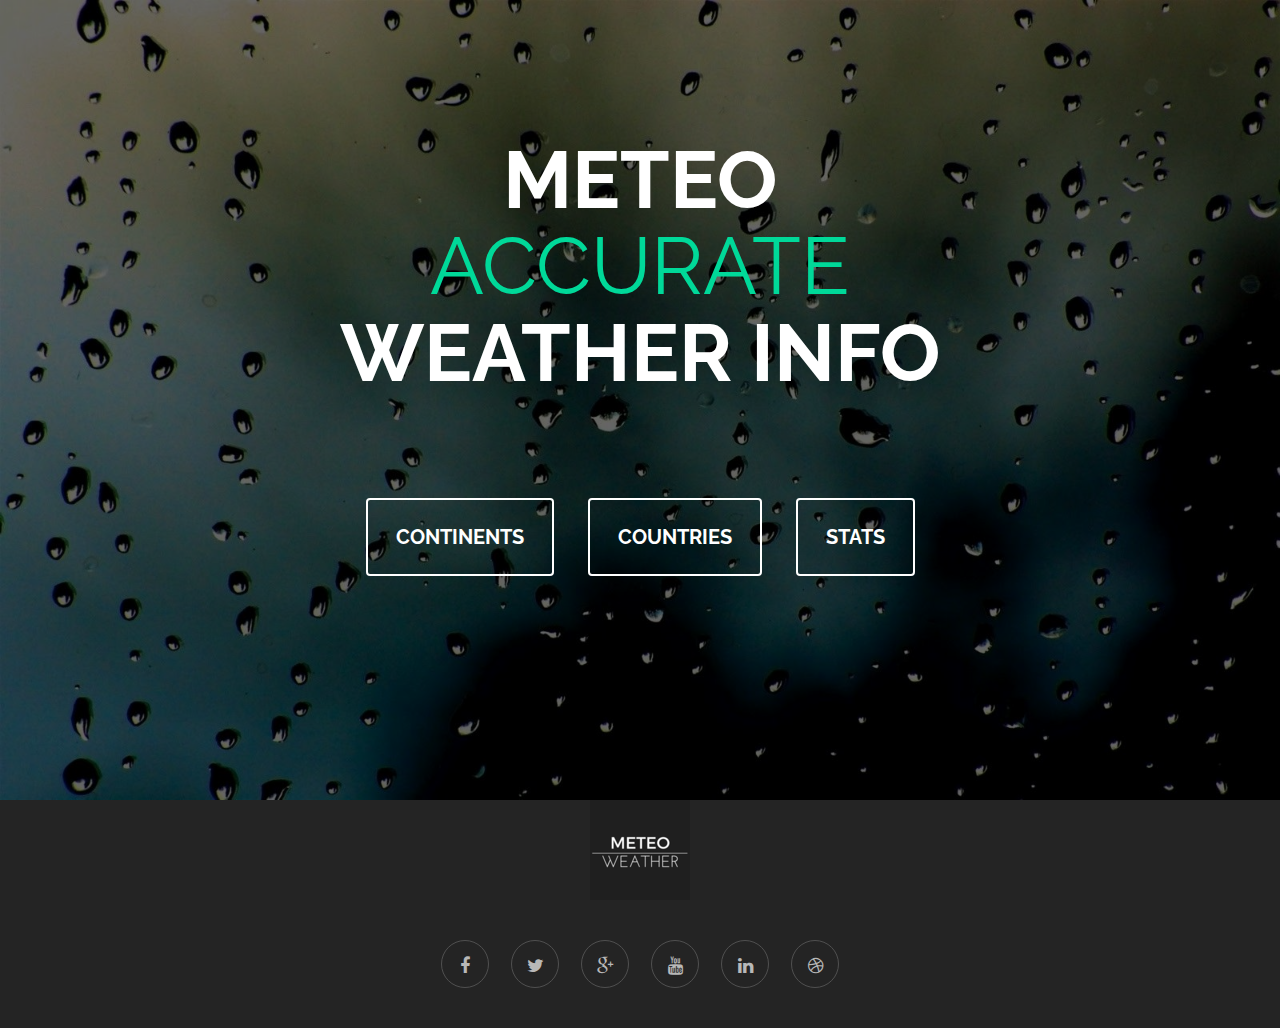
==== commit df2e0db8: "Updated Website" ====
--- a/Website/index.html
+++ b/Website/index.html
@@ -66,8 +66,8 @@
         <!-- End header content slider -->  
         <!-- Header btn area -->
         <div class="header-btn-area">
-          <a class="knowmore-btn" href="general.php">GENERAL</a>
-          <a class="download-btn" href="search.php">SEARCH</a>
+          <a class="download-btn" href="continents.php">CONTINENTS</a>
+          <a class="download-btn" href="countries.php">COUNTRIES</a>
           <a class="download-btn" href="stats.php">STATS</a>
         </div>
       </div>
--- a/Website/style.css
+++ b/Website/style.css
@@ -1119,6 +1119,12 @@
 	margin-left: 5px;
 }
 
+.search-select{
+	margin-left: 300px;
+	font-size: 100px;
+	float: left;
+}
+
 /*--------------------*/
 /* PRICING TABLE */
 /*--------------------*/
@@ -1127,7 +1133,7 @@
 	display: inline;
 	float: left;
 	padding: 70px 0;
-	width: 100%;
+	width: 50%;
 }
 .pricing-table-area{
 	display: inline;
